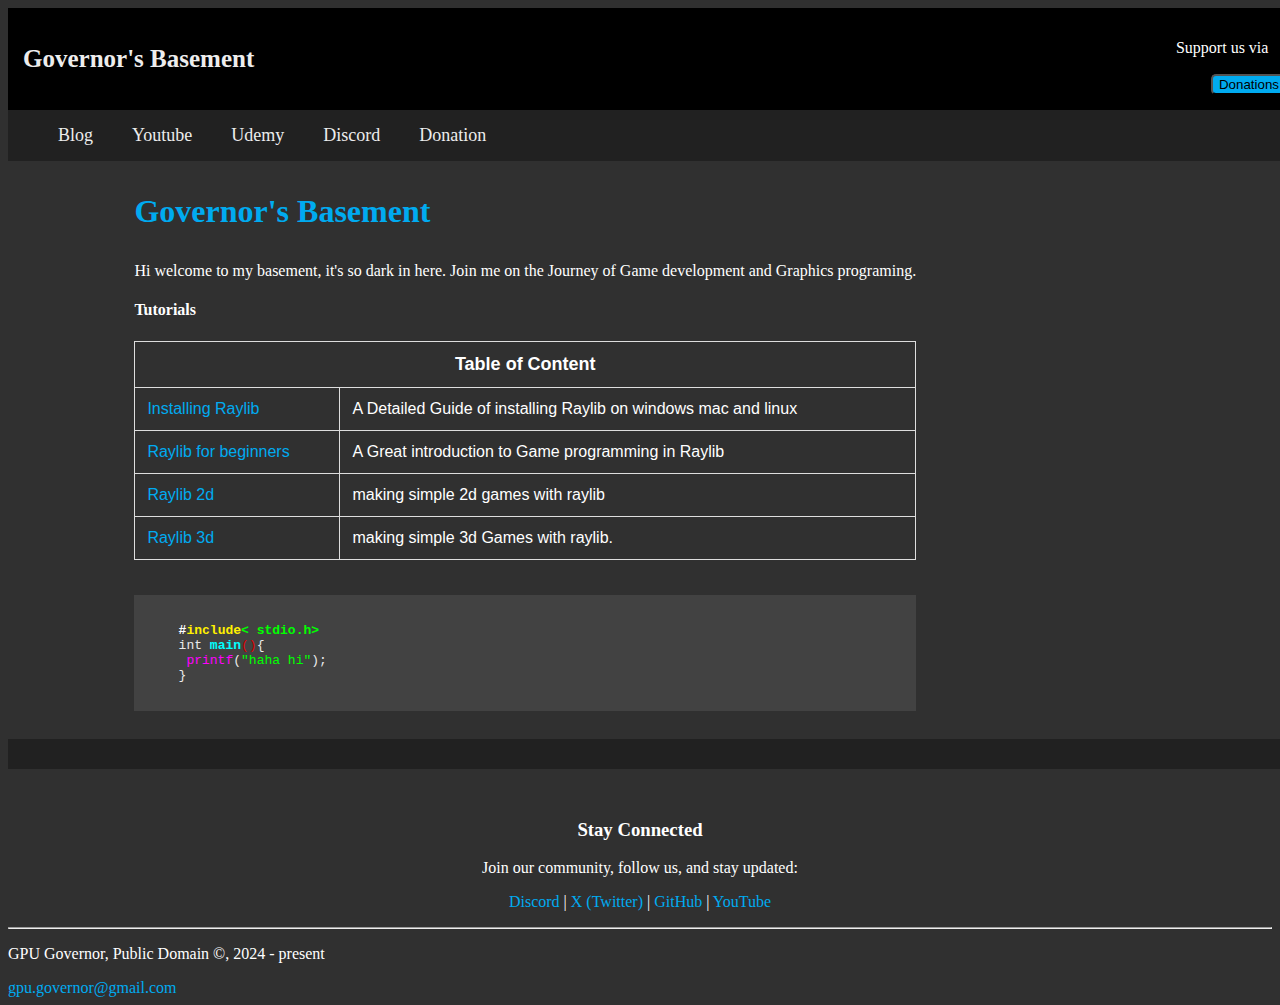
==== index.html @ 423129da "base program" ====
<!DOCTYPE html>
<html lang="en">
<head>
    <title>Governor's Basement</title>
    <meta name="viewport" content="width=device-width, initial-scale=1.0" />
    <link rel="stylesheet" type="text/css" href="style.css"/>
      <link rel="stylesheet" href="syntax_highlight/xt256.css"> <!-- Highlight.js theme -->
</head>
<body>
    <header class="header">
        <a href="#" class="logo">Governor's Basement</a>
        <nav class="navbar">
        <p>Support us via</p>
            <a href="#Contacts"><button>Donations</button></a>
        </nav>
    </header>
    
    <div class="panel">
      <nav class="navbar">
          <a>Blog</a>
          <a href="https://www.youtube.com/@GPU_Governor">Youtube</a>
          <a>Udemy</a>
          <a>Discord</a>
          <a>Donation</a>
          
      </nav>
  </div>

    <main class="home">
        <div class="home-content">
     <!--hi-->
     <h3>Governor's Basement</h3>
     <p>Hi welcome to my basement, it's so dark in here. Join me on the Journey of Game development and Graphics programing.<p>
       <h4>Tutorials</h4>
<table>
    <tr>
        <td class="table-header" colspan="2">Table of Content</td>
    </tr>
    <tr>
      <td><a href="site/Ncurses/00Ncurses.html">Installing Raylib</a></td>
      <td>A Detailed Guide of installing Raylib on windows mac and linux</td>
    </tr>
    <tr>
        <td><a href="comming.html">Raylib for beginners</a></td>
        <td>A Great introduction to Game programming in Raylib</td>
    </tr>
    <tr>
        <td><a href="comming.html">Raylib 2d</a></td>
        <td>making simple 2d games with raylib</td>
    </tr>
    <tr>
      <td><a href="site/Imgui/00Imgui.html">Raylib 3d</a></td>
      <td>making simple 3d Games with raylib.</td>
    </tr>
</table>

<pre>
  <code class="language-c">
    #include< stdio.h>
    int main(){
     printf("haha hi"); 
    }
  </code>
</pre>
        </div>
    </main>
    <footer class="footer">
      <!--empty-->
  </span>
</footer>
    <div>
      <div style="text-align: center; margin-top: 50px;">
    <h3>Stay Connected</h3>
    <p>Join our community, follow us, and stay updated:</p>
    
    <p>
        <a href="https://discord.gg/YOUR_DISCORD_INVITE" target="_blank">Discord</a> |
        <a href="https://x.com/YOUR_X_PROFILE" target="_blank">X (Twitter)</a> |
        <a href="https://github.com/YOUR_GITHUB_PROFILE" target="_blank">GitHub</a> |
        <a href="https://youtube.com/YOUR_YOUTUBE_CHANNEL" target="_blank">YouTube</a>
    </p>
</div>
      <hr>
    <p>GPU Governor, Public Domain &copy;, 2024 - present</p>
    <a>gpu.governor@gmail.com</a>
    </div>
    <script src="syntax_highlight/highlight.min.js"></script>
    <script>hljs.highlightAll();</script>
</body>
</html>
---- style.css ----
.{
  margin: 0;
  padding: 0;
  box-sizing: border-box;
  font-family: Consolas,Sans-Serif;
}

body{
  background:#303030;
  color: white;
}

.header{
  top: 0;
  left: 0;
  width: 100%;
  padding: 15px;
  margin: 0px;
  background: #000000;
  display: flex;
  justify-content: space-between;
  align-items: center;
  overflow: hidden;
}

.logo {
  font-size: 25px;
  color: #ededed;
  text-decoration: none;
  font-weight: 600;
}

.navbar a {
  font-size: 18px;
  color: #ededed;
  text-decoration: none;
  font-weight: 500;
  margin-left: 35px;
  transition: .3s;
}

.navbar a:hover {
  color: #00abf0;
}

.home {
  display: flex;
  align-items: center;
  padding: 0 10%;
}

.home-content h1{
  font-size: 56px;
  font-weight: 700;
}

.home-content h3{
  font-size: 32px;
  font-weight: 700;
  color: #00abf0;
}

a {
  color:#00abf0;
  text-decoration: none;
}

.home-content h2{
  color:;
}

.panel{
  top: 0;
  left: 0;
  width: 100%;
  padding: 15px;
  margin: 0px;
  background: #212121;
  display: flex;
  justify-content: space-between;
  align-items: center;
  overflow: hidden;
}

.footer{
  top: 0;
  left: 0;
  width: 100%;
  padding: 15px;
  margin: 0px;
  background: #212121;
  display: flex;
  align-items: center;
  overflow: hidden;
  justify-content: space-between;
}

.code{
  background-color: #424242;
}

button{
  background-color: #00abf0;
  border-radius: 5px;
}

/* table styling */

table {
            width: 100%;
            border-collapse: collapse;
            margin: 20px 0;
            font-family: Arial, sans-serif;
            border: 1px solid #ddd; /* Add border to the table */
        }

        td {
            padding: 12px;
            text-align: left;
            border: 1px solid #ddd; /* Add border to each cell */
        }

        .table-header {
            font-weight: bold;
            font-size: 18px;
            text-align: center;
        }
   
   
   /* img */
   .card{
     width: 300px;
     height: 400px;
     background: beige;
     margin: 5px auto;
   }
   .card img{
     width: 100%;
     height: 100%;
   }
   
   img1{
     object-fit: contain; /* cover or contain */
   }
   
   /* bound */
   .bound{
     background: pink;
   }
---- syntax_highlight/xt256.css ----
pre code.hljs {
  display: block;
  overflow-x: auto;
  padding: 1em
}
code.hljs {
  padding: 3px 5px
}
/*
  xt256.css

  Contact: initbar [at] protonmail [dot] ch
         : github.com/initbar
*/
.hljs {
  color: #eaeaea;
  background: #424242;
}
.hljs-subst {
  color: #eaeaea
}
.hljs-emphasis {
  font-style: italic
}
.hljs-strong {
  font-weight: bold
}
.hljs-type {
  color: #eaeaea
}
.hljs-params {
  color: #da0000
}
.hljs-literal,
.hljs-number,
.hljs-name {
  color: #ff0000;
  font-weight: bolder
}
.hljs-comment {
  color: #969896
}
.hljs-selector-id,
.hljs-quote {
  color: #00ffff
}
.hljs-template-variable,
.hljs-variable,
.hljs-title {
  color: #00ffff;
  font-weight: bold
}
.hljs-selector-class,
.hljs-keyword,
.hljs-symbol {
  color: #fff000
}
.hljs-string,
.hljs-bullet {
  color: #00ff00
}
.hljs-tag,
.hljs-section {
  color: #000fff
}
.hljs-selector-tag {
  color: #000fff;
  font-weight: bold
}
.hljs-attribute,
.hljs-built_in,
.hljs-regexp,
.hljs-link {
  color: #ff00ff
}
.hljs-meta {
  color: #fff;
  font-weight: bolder
}
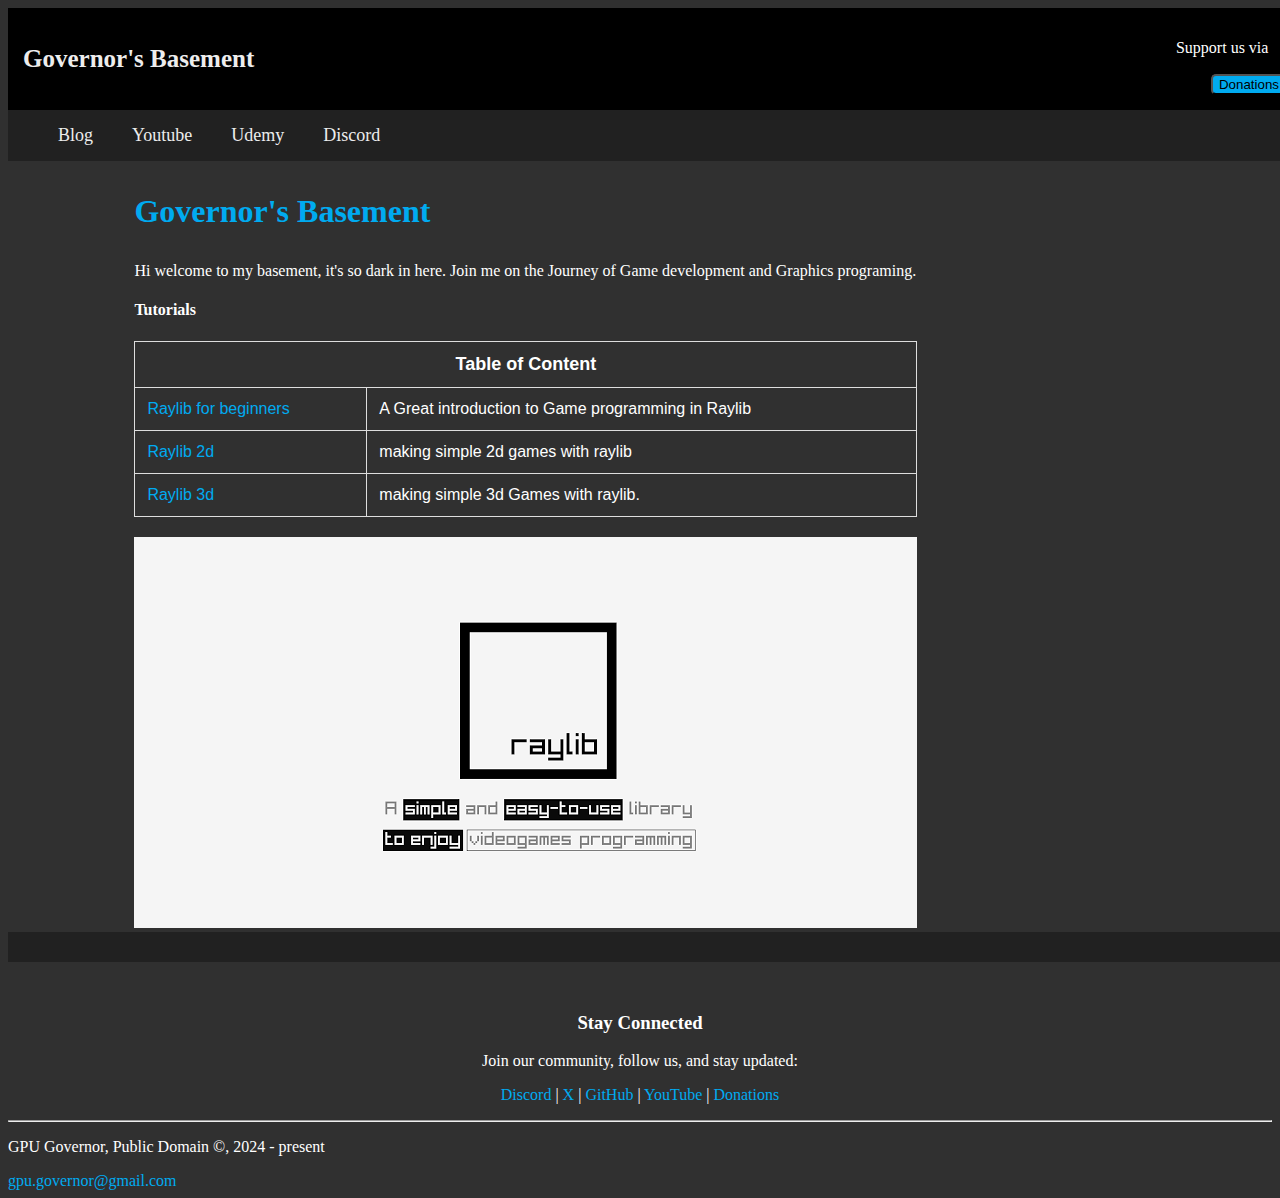
==== commit b61e5da9: "small changes" ====
--- a/index.html
+++ b/index.html
@@ -21,7 +21,6 @@
           <a href="https://www.youtube.com/@GPU_Governor">Youtube</a>
           <a>Udemy</a>
           <a>Discord</a>
-          <a>Donation</a>
           
       </nav>
   </div>
@@ -36,12 +35,9 @@
     <tr>
         <td class="table-header" colspan="2">Table of Content</td>
     </tr>
+
     <tr>
-      <td><a href="site/Ncurses/00Ncurses.html">Installing Raylib</a></td>
-      <td>A Detailed Guide of installing Raylib on windows mac and linux</td>
-    </tr>
-    <tr>
-        <td><a href="comming.html">Raylib for beginners</a></td>
+        <td><a href="site/raylib_for_beginners/00raylib4beginners.html">Raylib for beginners</a></td>
         <td>A Great introduction to Game programming in Raylib</td>
     </tr>
     <tr>
@@ -49,19 +45,12 @@
         <td>making simple 2d games with raylib</td>
     </tr>
     <tr>
-      <td><a href="site/Imgui/00Imgui.html">Raylib 3d</a></td>
+      <td><a href="comming.html">Raylib 3d</a></td>
       <td>making simple 3d Games with raylib.</td>
     </tr>
 </table>
+<img src="raylib.png">
 
-<pre>
-  <code class="language-c">
-    #include< stdio.h>
-    int main(){
-     printf("haha hi"); 
-    }
-  </code>
-</pre>
         </div>
     </main>
     <footer class="footer">
@@ -75,14 +64,15 @@
     
     <p>
         <a href="https://discord.gg/YOUR_DISCORD_INVITE" target="_blank">Discord</a> |
-        <a href="https://x.com/YOUR_X_PROFILE" target="_blank">X (Twitter)</a> |
+        <a href="https://x.com/YOUR_X_PROFILE" target="_blank">X</a> |
         <a href="https://github.com/YOUR_GITHUB_PROFILE" target="_blank">GitHub</a> |
-        <a href="https://youtube.com/YOUR_YOUTUBE_CHANNEL" target="_blank">YouTube</a>
+        <a href="https://youtube.com/YOUR_YOUTUBE_CHANNEL" target="_blank">YouTube</a> | <a>Donations</a>
     </p>
 </div>
       <hr>
     <p>GPU Governor, Public Domain &copy;, 2024 - present</p>
     <a>gpu.governor@gmail.com</a>
+    <b>
     </div>
     <script src="syntax_highlight/highlight.min.js"></script>
     <script>hljs.highlightAll();</script>
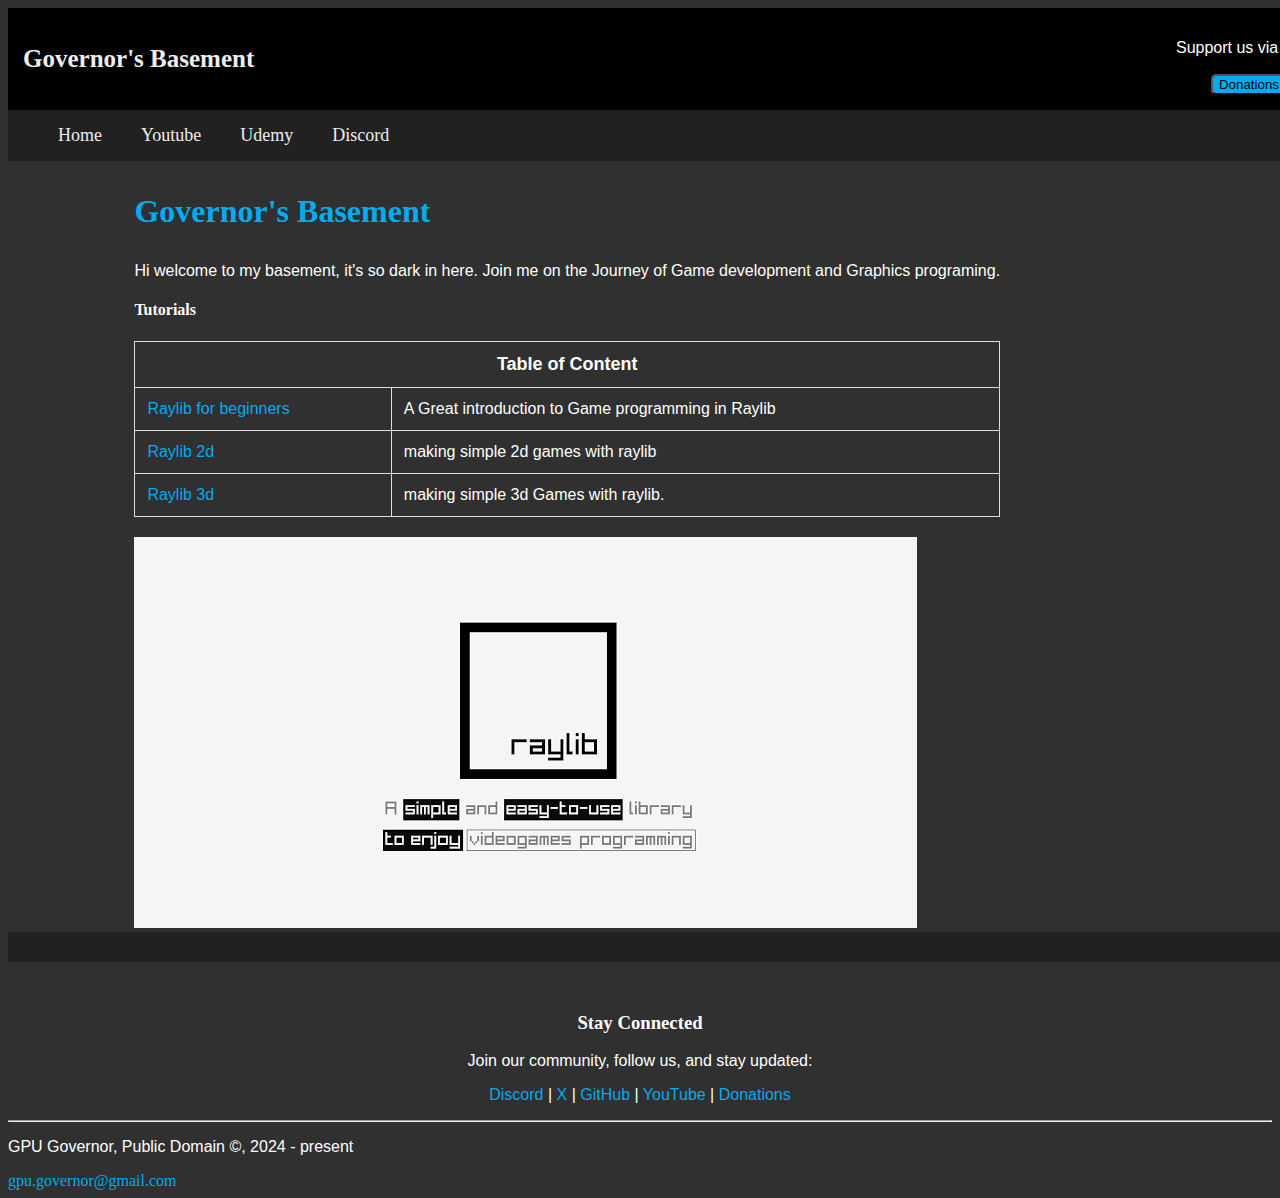
==== commit 09649359: "new changes" ====
--- a/index.html
+++ b/index.html
@@ -17,10 +17,10 @@
     
     <div class="panel">
       <nav class="navbar">
-          <a>Blog</a>
+          <a href="https://gpu-governor.github.io/Basement/">Home</a>
           <a href="https://www.youtube.com/@GPU_Governor">Youtube</a>
           <a>Udemy</a>
-          <a>Discord</a>
+          <a href="https://discord.gg/QM97pDZHtY">Discord</a>
           
       </nav>
   </div>
@@ -41,11 +41,11 @@
         <td>A Great introduction to Game programming in Raylib</td>
     </tr>
     <tr>
-        <td><a href="comming.html">Raylib 2d</a></td>
+        <td><a href="Comming.html">Raylib 2d</a></td>
         <td>making simple 2d games with raylib</td>
     </tr>
     <tr>
-      <td><a href="comming.html">Raylib 3d</a></td>
+      <td><a href="Comming.html">Raylib 3d</a></td>
       <td>making simple 3d Games with raylib.</td>
     </tr>
 </table>
@@ -63,7 +63,7 @@
     <p>Join our community, follow us, and stay updated:</p>
     
     <p>
-        <a href="https://discord.gg/YOUR_DISCORD_INVITE" target="_blank">Discord</a> |
+        <a href="https://discord.gg/QM97pDZHtY" target="_blank">Discord</a> |
         <a href="https://x.com/YOUR_X_PROFILE" target="_blank">X</a> |
         <a href="https://github.com/YOUR_GITHUB_PROFILE" target="_blank">GitHub</a> |
         <a href="https://youtube.com/YOUR_YOUTUBE_CHANNEL" target="_blank">YouTube</a> | <a>Donations</a>
--- a/style.css
+++ b/style.css
@@ -2,7 +2,7 @@
   margin: 0;
   padding: 0;
   box-sizing: border-box;
-  font-family: Consolas,Sans-Serif;
+  font-family: "consolas",Sans-Serif;
 }
 
 body{
@@ -146,4 +146,8 @@
    /* bound */
    .bound{
      background: pink;
+   }
+
+   p{
+    font-family: "consolas",Sans-Serif;
    }